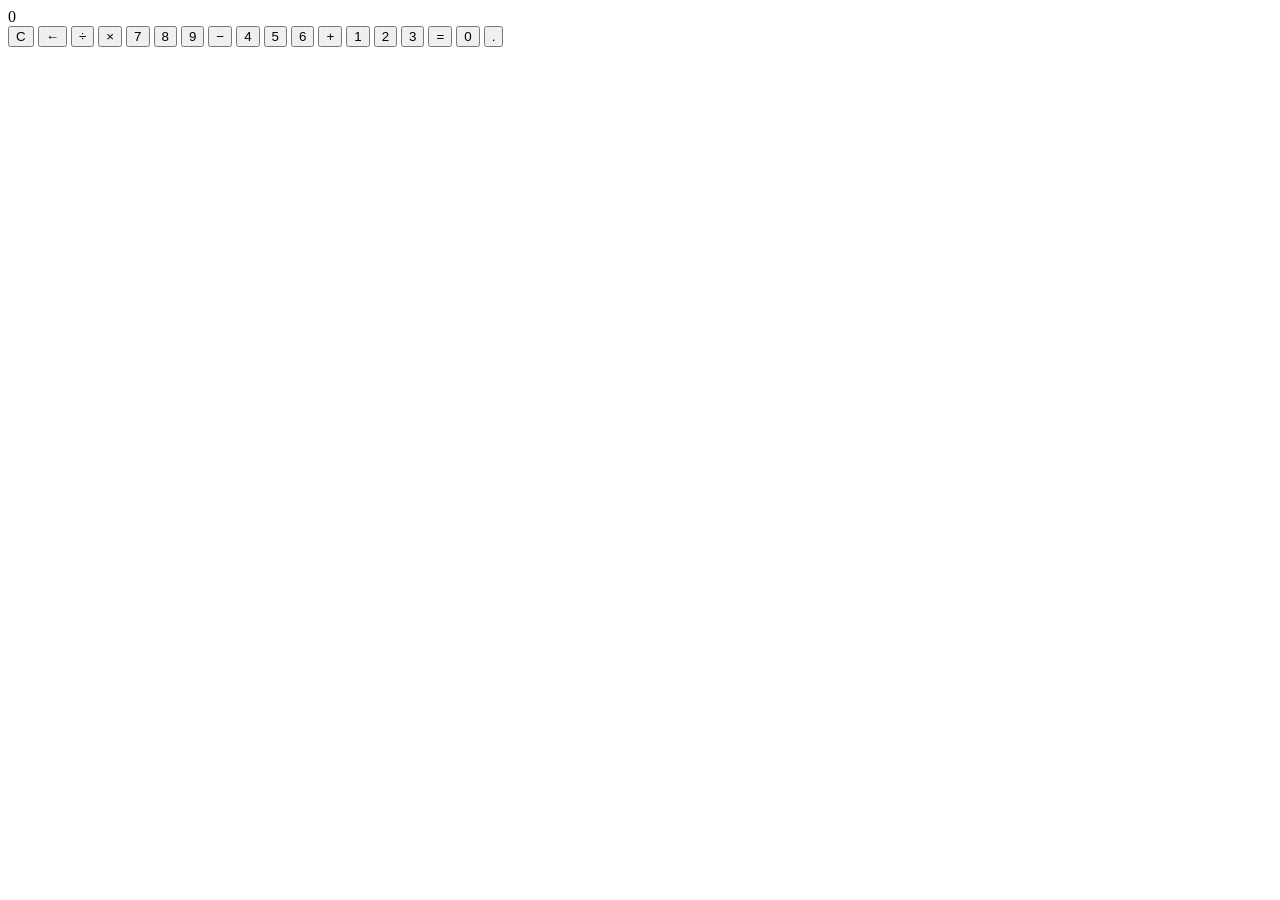
==== Index.html @ 57ff242d "Add initial HTML structure for calculator" ====
<!DOCTYPE html>
<html lang="pt-BR">
<head>
  <meta charset="UTF-8">
  <meta name="viewport" content="width=device-width, initial-scale=1.0">
  <title>Calculadora Profissional</title>

  <link rel="stylesheet" href="style.css">
</head>

<body>

  <div class="calculadora">

    <div id="display">0</div>

    <div class="botoes">

      <button onclick="limpar()" class="limpar">C</button>
      <button onclick="apagar()">←</button>
      <button onclick="adicionar('/')">÷</button>
      <button onclick="adicionar('*')">×</button>

      <button onclick="adicionar('7')">7</button>
      <button onclick="adicionar('8')">8</button>
      <button onclick="adicionar('9')">9</button>
      <button onclick="adicionar('-')">−</button>

      <button onclick="adicionar('4')">4</button>
      <button onclick="adicionar('5')">5</button>
      <button onclick="adicionar('6')">6</button>
      <button onclick="adicionar('+')">+</button>

      <button onclick="adicionar('1')">1</button>
      <button onclick="adicionar('2')">2</button>
      <button onclick="adicionar('3')">3</button>
      <button onclick="calcular()" class="igual">=</button>

      <button onclick="adicionar('0')" class="zero">0</button>
      <button onclick="adicionar('.')">.</button>

    </div>

  </div>

  <script src="script.js"></script>

</body>
</html>
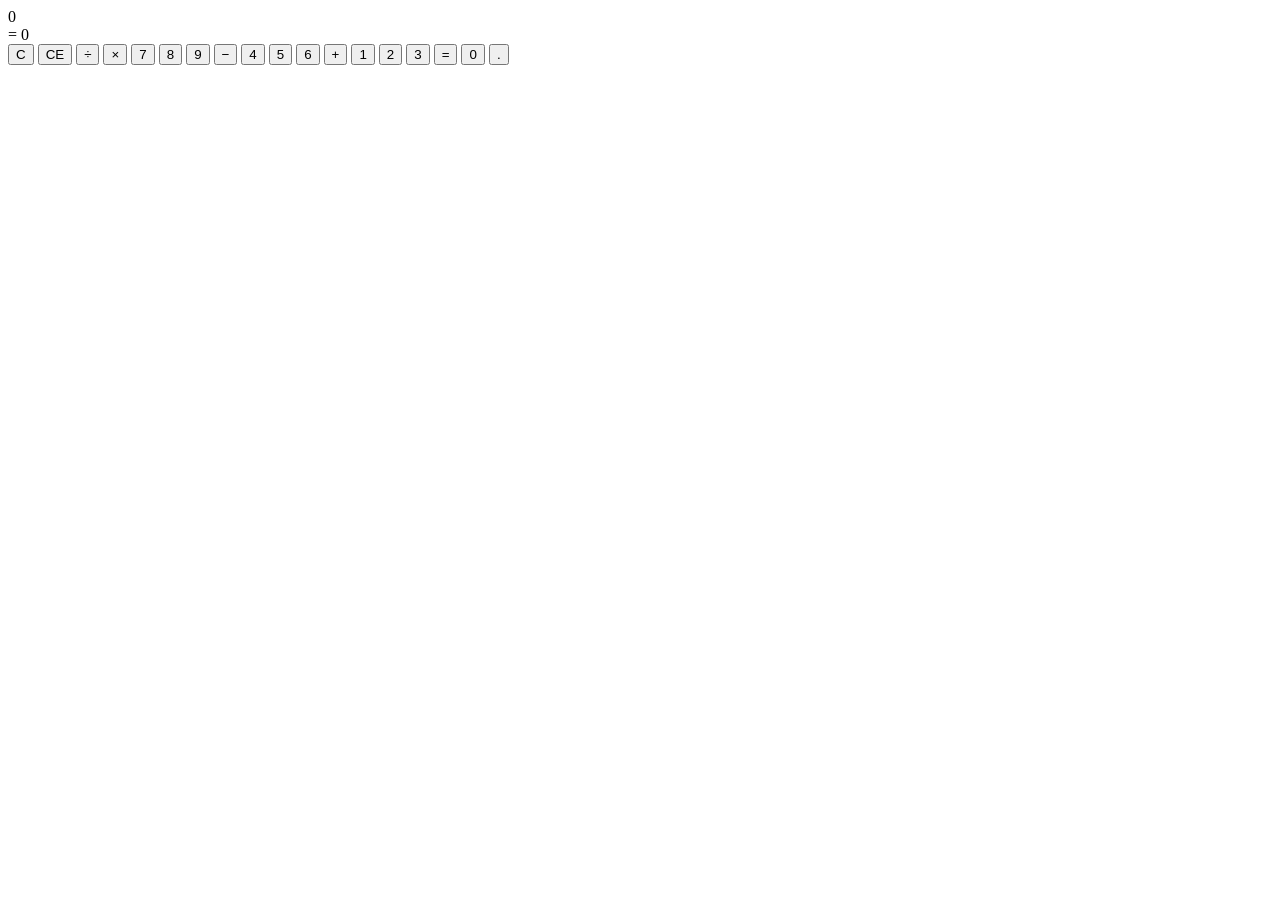
==== commit 631d4f5f: "Add initial HTML structure for calculator" ====
--- a/Index.html
+++ b/Index.html
@@ -1,49 +1,51 @@
 <!DOCTYPE html>
 <html lang="pt-BR">
 <head>
-  <meta charset="UTF-8">
-  <meta name="viewport" content="width=device-width, initial-scale=1.0">
-  <title>Calculadora Profissional</title>
+<meta charset="UTF-8">
+<meta name="viewport" content="width=device-width, initial-scale=1.0">
+<title>Calculadora Moderna</title>
 
-  <link rel="stylesheet" href="style.css">
+<link rel="stylesheet" href="css/style.css">
 </head>
 
 <body>
 
-  <div class="calculadora">
+<div class="calculadora">
 
-    <div id="display">0</div>
+  <div class="display">
+    <div class="expr" id="expr">0</div>
+    <div class="result" id="result">= 0</div>
+  </div>
 
-    <div class="botoes">
+  <div class="botoes">
 
-      <button onclick="limpar()" class="limpar">C</button>
-      <button onclick="apagar()">←</button>
-      <button onclick="adicionar('/')">÷</button>
-      <button onclick="adicionar('*')">×</button>
+    <button class="clear" onclick="limpar()">C</button>
+    <button onclick="ce()">CE</button>
+    <button class="op" onclick="adicionar('/')">÷</button>
+    <button class="op" onclick="adicionar('*')">×</button>
 
-      <button onclick="adicionar('7')">7</button>
-      <button onclick="adicionar('8')">8</button>
-      <button onclick="adicionar('9')">9</button>
-      <button onclick="adicionar('-')">−</button>
+    <button onclick="adicionar('7')">7</button>
+    <button onclick="adicionar('8')">8</button>
+    <button onclick="adicionar('9')">9</button>
+    <button class="op" onclick="adicionar('-')">−</button>
 
-      <button onclick="adicionar('4')">4</button>
-      <button onclick="adicionar('5')">5</button>
-      <button onclick="adicionar('6')">6</button>
-      <button onclick="adicionar('+')">+</button>
+    <button onclick="adicionar('4')">4</button>
+    <button onclick="adicionar('5')">5</button>
+    <button onclick="adicionar('6')">6</button>
+    <button class="op" onclick="adicionar('+')">+</button>
 
-      <button onclick="adicionar('1')">1</button>
-      <button onclick="adicionar('2')">2</button>
-      <button onclick="adicionar('3')">3</button>
-      <button onclick="calcular()" class="igual">=</button>
+    <button onclick="adicionar('1')">1</button>
+    <button onclick="adicionar('2')">2</button>
+    <button onclick="adicionar('3')">3</button>
+    <button class="equal" onclick="calcular()">=</button>
 
-      <button onclick="adicionar('0')" class="zero">0</button>
-      <button onclick="adicionar('.')">.</button>
-
-    </div>
+    <button class="zero" onclick="adicionar('0')">0</button>
+    <button onclick="adicionar('.')">.</button>
 
   </div>
+</div>
 
-  <script src="script.js"></script>
+<script src="js/script.js"></script>
 
 </body>
 </html>
